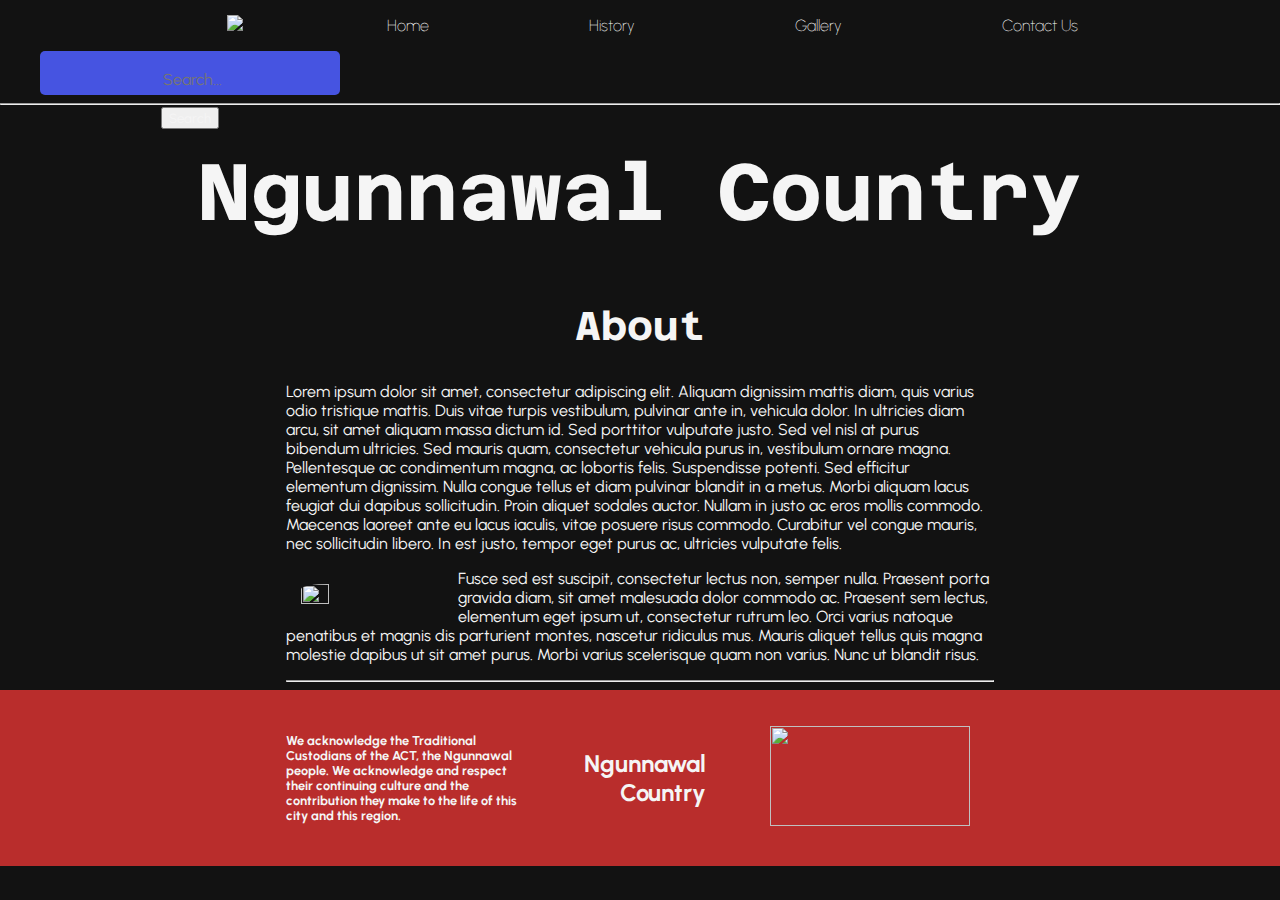
==== index.html @ 4bb2c7e7 "update index" ====
<!DOCTYPE html>

<head>
    <meta charset="UTF-8">
    <meta name="keywords" content="Ngunnawal, Aboriginal, Indigenous, Gallery, History">
    <meta name="viewport" content="width=device-width, initial-scale=1.0">
    <meta name="description" content="This is a website that focuses on the history of the Aboriginal people living in the Canberra region, the Ngunnawal people.">
    <meta name="author" content="Rahil Chand">

    <style>
    </style>

    <link rel="stylesheet" href="/styles.css">

    <!-- meta tags have information about the data on the page -->
    <!-- <meta name="keywords" content="HTML, CSS, JavaScript"> used for search engines to make meaning of your page -->
    <!-- <meta http-equiv="refresh" content="30"> refreshs the doc every 30secs -->
    <!-- mulitple meta tags can be used-->

    <title> Ngunnawal Country | Home </title>
</head>

<body>
    <header class="main-header">

        <nav class="nav main-nav">

            <ul>
                 <li>
                    <img src="/Images/Ngunnawal-logo.png" width="40px" length="40px">
                </li>
                <li>
                    <a href="index.html">Home</a> 
                </li>

                <li>
                    <a href="history.html">History</a> 
                </li>

                <li>
                    <a href="gallery.html">Gallery</a> 
                </li> 

                <li>
                    <a href="contact.html">Contact Us</a> 
                </li>
                
                    <form id="form" role="search">
                    <input type="search" id="query" name="q"
                    placeholder="Search..."
                    aria-label="Search through site content">
                    <button>Search</button>
              </form>
            </ul>
        </nav>

        <hr>
        
        <h1 class="title title-large">Ngunnawal Country</h1>

        <section class="content-section container">
            <h2 class="section-header">About</h2>
        
            <p>
                Lorem ipsum dolor sit amet, consectetur adipiscing elit. Aliquam dignissim mattis diam, quis varius odio tristique mattis. Duis vitae turpis vestibulum, pulvinar ante in, vehicula dolor. In ultricies diam arcu, sit amet aliquam massa dictum id. Sed porttitor vulputate justo. Sed vel nisl at purus bibendum ultricies. Sed mauris quam, consectetur vehicula purus in, vestibulum ornare magna. Pellentesque ac condimentum magna, ac lobortis felis. Suspendisse potenti. Sed efficitur elementum dignissim. Nulla congue tellus et diam pulvinar blandit in a metus. Morbi aliquam lacus feugiat dui dapibus sollicitudin. Proin aliquet sodales auctor. Nullam in justo ac eros mollis commodo. Maecenas laoreet ante eu lacus iaculis, vitae posuere risus commodo. Curabitur vel congue mauris, nec sollicitudin libero. In est justo, tempor eget purus ac, ultricies vulputate felis.
            </p>
        
            <img
              class="main-content-img"
              src="/Images/Ngunnawal-pierre-pouliquin.png"
            />
        
            <p>
                Fusce sed est suscipit, consectetur lectus non, semper nulla. Praesent porta gravida diam, sit amet malesuada dolor commodo ac. Praesent sem lectus, elementum eget ipsum ut, consectetur rutrum leo. Orci varius natoque penatibus et magnis dis parturient montes, nascetur ridiculus mus. Mauris aliquet tellus quis magna molestie dapibus ut sit amet purus. Morbi varius scelerisque quam non varius. Nunc ut blandit risus.
            </p>
        
            <hr/>
          </section>

    <footer class="main-footer">

        <div class="container main-footer-container">

        <h3 style="font-size: 0.8em" class="footer-text">We acknowledge the Traditional Custodians of the ACT, the Ngunnawal people. We acknowledge and respect their continuing
        culture and the contribution they make to the life of this city and this region.</h3>

        <h3 class="footer-text" style="text-align: right; padding-left: 2em;">Ngunnawal Country</h3>
           
            <ul class="nav footer-nav">
                <li>
                    <a href="https://www.act.gov.au/ngunnawal-country">
                        <img src="https://rawcdn.githack.com/4060269/NgunnawalCountryWebDev/99cd039e16647c63a153dbcfd3309907c2a2773e/Images/government-icon.png" width="250px" height="150px">
                    </a>
                </li>  
            </ul>

        </div>

    </footer>
    
</body>
---- styles.css ----
@import url('https://fonts.googleapis.com/css2?family=Urbanist:wght@200&display=swap');

@import url('https://fonts.googleapis.com/css2?family=Azeret+Mono:wght@600&display=swap');

* {
  box-sizing: border-box;
  font-family: 'Urbanist', sans-serif;
  color: whitesmoke;
}

html,
body {
  margin: 0;
  padding: 0;
}

.nav ul {
  margin: 0;
}

.nav li {
  display: inline;
}

.nav a {
  display: inline-block;
  padding: 1em;
  color: white;
  text-decoration: none;
}

.main-nav {
  text-align: center;
  font-size: 1em;
  font-weight: lighter;
  border-bottom: 1px solid #777;
  border: 1px;
}

.main-nav li {
  padding: 0 5%;
}

.nav a:hover {
  background-color: rgba(255, 255, 255, 0.3);
}

.main-header {
  background-image: url(/Images/Ngunnawal-country-banner.png);
  background-position: center;
  background-size: cover;
  padding-bottom: 30px;
}

form {
  background-color: #4654e1;
  width: 300px;
  height: 44px;
  border-radius: 5px;
  display: left;
  flex-direction: row;
  align-items: center;
}

input {
  all: unset;
  font: 16px Urbanist;
  color: #fff;
  height: 100%;
  width: 100%;
  padding: 6px 10px;
}

.title {
  text-align: center;
  color: whitesmoke;
  font-family: 'Azeret Mono', monospace;
  margin: 0;
  font-size: 4em;
}

.title-large {
  font-size: 5em;
  padding: 0.4em;
}

.content-section {
  margin: 1em;
}

.container {
  max-width: 900px;
  margin: 0 auto;
  padding: 0 6em;
}

.section-header {
  font-family: 'Azeret Mono', monospace;
  color: whitesmoke;
  text-decoration: none;
  text-align: center;
  font-size: 2.5em;
}

.main-content-img {
  float: left;
  width: 20%;
  height: 100%;
  margin: 15px;
  border-radius: 20%;
}

.main-footer {
  background-color: #b92d2c;
  font-weight: lighter;
  color: White;
  padding: 0.25em 0;
}

.main-footer-container {
  display: flex;
  align-items: center;
}

.main-footer-container ul {
  flex-grow: 1;
  text-align: right;
}

.footer-text {
  font-size: 1.5em;
  display: flex;
}

.footer-nav li {
  padding: 0 0.5em;
}

.footer-nav img {
  width: 200px;
  height: 100px;
}

.btn {
  text-align: center;
  vertical-align: middle;
  padding: 0.67em;
  cursor: pointer;
}

body {
  background-color: #121212;
}

.btn-header {
  display: block;
  margin: 0 auto;
  color: white;
  border: 2px solid #333;
  background-color: rgba(255, 255, 255, 0);
  border-radius: 1;
  font-size: 1em;
  font-weight: lighter;
  padding-left: 2em;
  padding-right: 2em;
}

.btn-header:hover {
  background-color: rgba(255, 255, 255, 0.3);
}

.btn-play {
  display: block;
  margin: 0 auto;
  color: aliceblue;
}

.button-primary {
  color: whitesmoke;
  background-color: #2cb8b9;
  border: none;
  border-radius: 0.3em;
  font-weight: bold;
}

.button-primary:hover {
  background-color: #777;
}

.btn-danger {
  color: white;
  background-color: red;
  border: none;
  border-radius: 0.3em;
}

.btn-danger:hover {
  background-color: darkred;
}
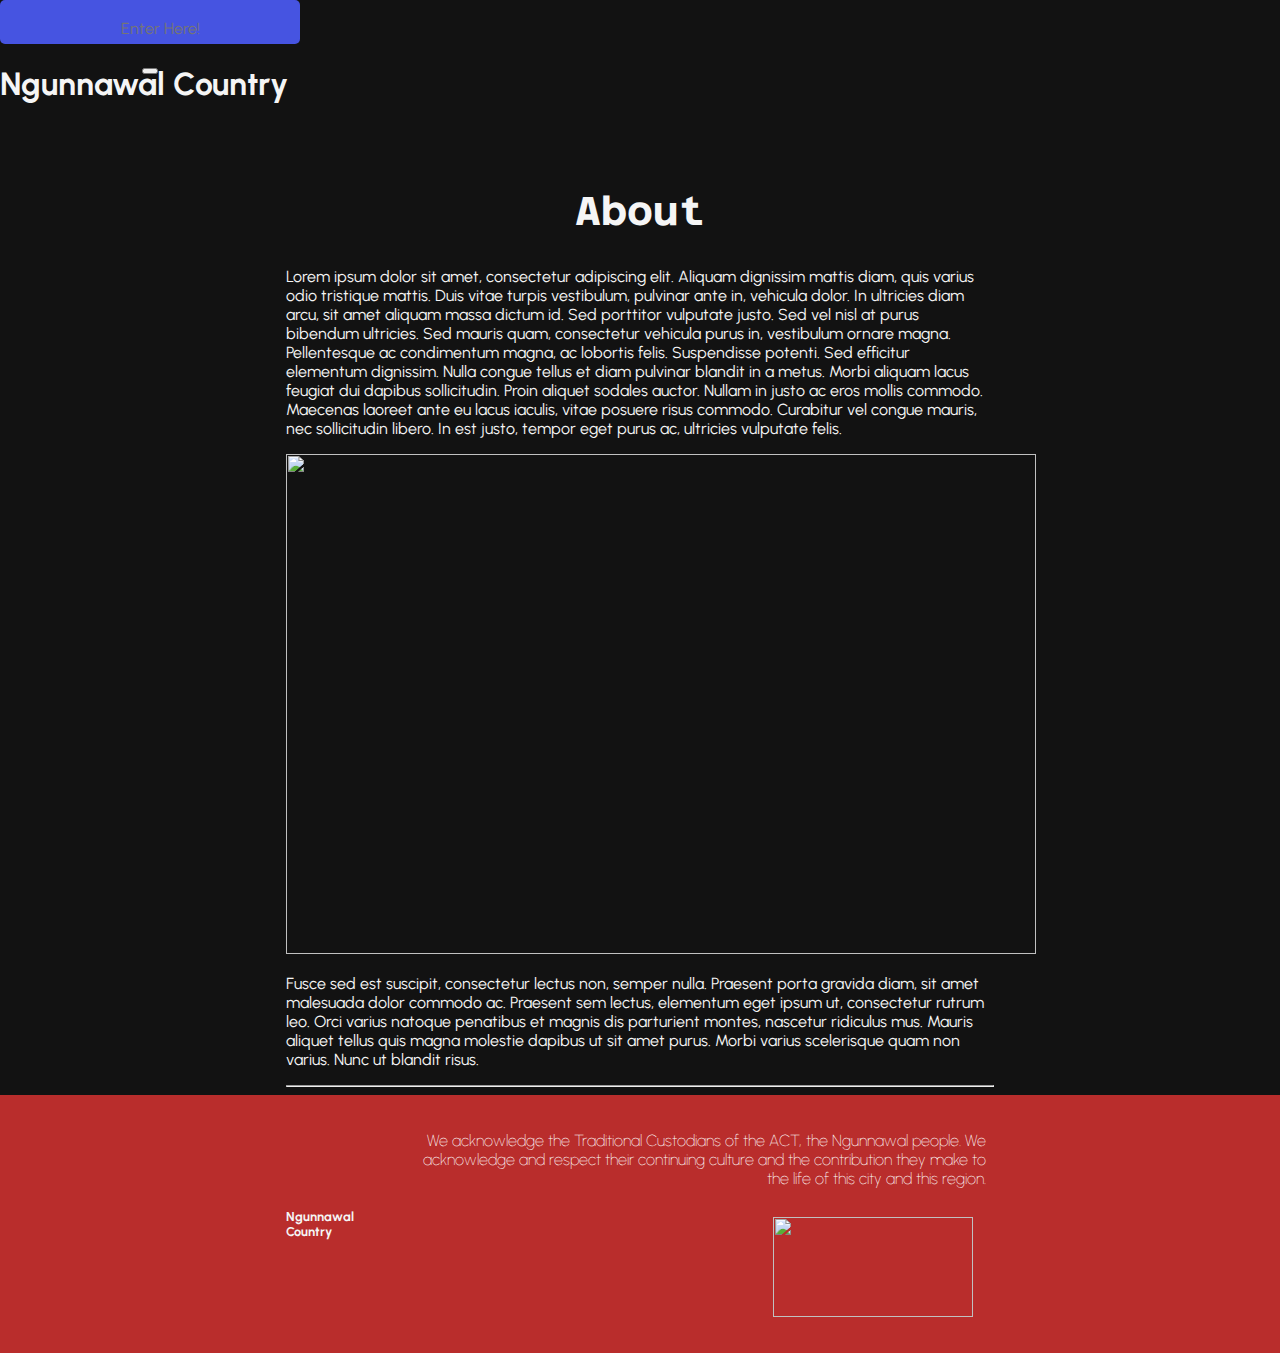
==== commit 090f8239: "backup before change to nav" ====
--- a/index.html
+++ b/index.html
@@ -1,101 +1,111 @@
 <!DOCTYPE html>
 
 <head>
-    <meta charset="UTF-8">
-    <meta name="keywords" content="Ngunnawal, Aboriginal, Indigenous, Gallery, History">
-    <meta name="viewport" content="width=device-width, initial-scale=1.0">
-    <meta name="description" content="This is a website that focuses on the history of the Aboriginal people living in the Canberra region, the Ngunnawal people.">
-    <meta name="author" content="Rahil Chand">
+  <meta charset="UTF-8" />
+  <meta
+    name="keywords"
+    content="Ngunnawal, Aboriginal, Indigenous, Gallery, History"
+  />
+  <meta name="viewport" content="width=device-width, initial-scale=1.0" />
+  <meta
+    name="description"
+    content="This is a website that focuses on the history of the Aboriginal people living in the Canberra region, the Ngunnawal people."
+  />
+  <meta name="author" content="Rahil Chand" />
 
-    <style>
-    </style>
+  <style></style>
 
-    <link rel="stylesheet" href="/styles.css">
+  <link rel="stylesheet" href="/styles.css" />
 
-    <!-- meta tags have information about the data on the page -->
-    <!-- <meta name="keywords" content="HTML, CSS, JavaScript"> used for search engines to make meaning of your page -->
-    <!-- <meta http-equiv="refresh" content="30"> refreshs the doc every 30secs -->
-    <!-- mulitple meta tags can be used-->
+  <!-- meta tags have information about the data on the page -->
+  <!-- <meta name="keywords" content="HTML, CSS, JavaScript"> used for search engines to make meaning of your page -->
+  <!-- <meta http-equiv="refresh" content="30"> refreshs the doc every 30secs -->
+  <!-- mulitple meta tags can be used-->
 
-    <title> Ngunnawal Country | Home </title>
+  <title>Ngunnawal Country | Home</title>
 </head>
 
 <body>
-    <header class="main-header">
+  <header class="main-header">
+    <nav class="nav main-nav">
+      <label for="show-search" class="search-icon"
+        ><i class="fas fa-search"></i
+      ></label>
 
-        <nav class="nav main-nav">
+      <form action="#" class="search-box">
+        <input type="text" placeholder="Enter Here!" required />
+        <button type="submit" class="go-icon">
+          <i class="fas fa-long-arrow-alt-right"></i>
+        </button>
+      </form>
 
-            <ul>
-                 <li>
-                    <img src="/Images/Ngunnawal-logo.png" width="40px" length="40px">
-                </li>
-                <li>
-                    <a href="index.html">Home</a> 
-                </li>
+      <ul></ul>
+    </nav>
 
-                <li>
-                    <a href="history.html">History</a> 
-                </li>
+    <h1 class="band-name band-name-large">Ngunnawal Country</h1>
+  </header>
 
-                <li>
-                    <a href="gallery.html">Gallery</a> 
-                </li> 
+  <section class="content-section container">
+    <h2 class="section-header">About</h2>
 
-                <li>
-                    <a href="contact.html">Contact Us</a> 
-                </li>
-                
-                    <form id="form" role="search">
-                    <input type="search" id="query" name="q"
-                    placeholder="Search..."
-                    aria-label="Search through site content">
-                    <button>Search</button>
-              </form>
-            </ul>
-        </nav>
+    <p>
+      Lorem ipsum dolor sit amet, consectetur adipiscing elit. Aliquam dignissim
+      mattis diam, quis varius odio tristique mattis. Duis vitae turpis
+      vestibulum, pulvinar ante in, vehicula dolor. In ultricies diam arcu, sit
+      amet aliquam massa dictum id. Sed porttitor vulputate justo. Sed vel nisl
+      at purus bibendum ultricies. Sed mauris quam, consectetur vehicula purus
+      in, vestibulum ornare magna. Pellentesque ac condimentum magna, ac
+      lobortis felis. Suspendisse potenti. Sed efficitur elementum dignissim.
+      Nulla congue tellus et diam pulvinar blandit in a metus. Morbi aliquam
+      lacus feugiat dui dapibus sollicitudin. Proin aliquet sodales auctor.
+      Nullam in justo ac eros mollis commodo. Maecenas laoreet ante eu lacus
+      iaculis, vitae posuere risus commodo. Curabitur vel congue mauris, nec
+      sollicitudin libero. In est justo, tempor eget purus ac, ultricies
+      vulputate felis.
+    </p>
 
-        <hr>
-        
-        <h1 class="title title-large">Ngunnawal Country</h1>
+    <img
+      class="about-logic-image"
+      src="/Images/Content/ngunnawal-spelio.png"
+      width="750"
+      height="500"
+    />
 
-        <section class="content-section container">
-            <h2 class="section-header">About</h2>
-        
-            <p>
-                Lorem ipsum dolor sit amet, consectetur adipiscing elit. Aliquam dignissim mattis diam, quis varius odio tristique mattis. Duis vitae turpis vestibulum, pulvinar ante in, vehicula dolor. In ultricies diam arcu, sit amet aliquam massa dictum id. Sed porttitor vulputate justo. Sed vel nisl at purus bibendum ultricies. Sed mauris quam, consectetur vehicula purus in, vestibulum ornare magna. Pellentesque ac condimentum magna, ac lobortis felis. Suspendisse potenti. Sed efficitur elementum dignissim. Nulla congue tellus et diam pulvinar blandit in a metus. Morbi aliquam lacus feugiat dui dapibus sollicitudin. Proin aliquet sodales auctor. Nullam in justo ac eros mollis commodo. Maecenas laoreet ante eu lacus iaculis, vitae posuere risus commodo. Curabitur vel congue mauris, nec sollicitudin libero. In est justo, tempor eget purus ac, ultricies vulputate felis.
-            </p>
-        
+    <p>
+      Fusce sed est suscipit, consectetur lectus non, semper nulla. Praesent
+      porta gravida diam, sit amet malesuada dolor commodo ac. Praesent sem
+      lectus, elementum eget ipsum ut, consectetur rutrum leo. Orci varius
+      natoque penatibus et magnis dis parturient montes, nascetur ridiculus mus.
+      Mauris aliquet tellus quis magna molestie dapibus ut sit amet purus. Morbi
+      varius scelerisque quam non varius. Nunc ut blandit risus.
+    </p>
+
+    <hr />
+  </section>
+
+  <footer class="main-footer">
+    <div class="container main-footer-container">
+      <h3 style="font-size: 0.8em;" class="band-name">Ngunnawal Country</h3>
+      <ul class="nav footer-nav">
+        <li>
+          <a>
+            We acknowledge the Traditional Custodians of the ACT, the Ngunnawal
+            people. We acknowledge and respect their continuing culture and the
+            contribution they make to the life of this city and this region.</a
+          >
+        </li>
+
+        <li>
+          <a
+            style="font-size: 0.8em;"
+            href="https://www.act.gov.au/ngunnawal-country"
+          >
             <img
-              class="main-content-img"
-              src="/Images/Ngunnawal-pierre-pouliquin.png"
+              src="https://rawcdn.githack.com/4060269/NgunnawalCountryWebDev/99cd039e16647c63a153dbcfd3309907c2a2773e/Images/government-icon.png"
             />
-        
-            <p>
-                Fusce sed est suscipit, consectetur lectus non, semper nulla. Praesent porta gravida diam, sit amet malesuada dolor commodo ac. Praesent sem lectus, elementum eget ipsum ut, consectetur rutrum leo. Orci varius natoque penatibus et magnis dis parturient montes, nascetur ridiculus mus. Mauris aliquet tellus quis magna molestie dapibus ut sit amet purus. Morbi varius scelerisque quam non varius. Nunc ut blandit risus.
-            </p>
-        
-            <hr/>
-          </section>
-
-    <footer class="main-footer">
-
-        <div class="container main-footer-container">
-
-        <h3 style="font-size: 0.8em" class="footer-text">We acknowledge the Traditional Custodians of the ACT, the Ngunnawal people. We acknowledge and respect their continuing
-        culture and the contribution they make to the life of this city and this region.</h3>
-
-        <h3 class="footer-text" style="text-align: right; padding-left: 2em;">Ngunnawal Country</h3>
-           
-            <ul class="nav footer-nav">
-                <li>
-                    <a href="https://www.act.gov.au/ngunnawal-country">
-                        <img src="https://rawcdn.githack.com/4060269/NgunnawalCountryWebDev/99cd039e16647c63a153dbcfd3309907c2a2773e/Images/government-icon.png" width="250px" height="150px">
-                    </a>
-                </li>  
-            </ul>
-
-        </div>
-
-    </footer>
-    
+          </a>
+        </li>
+      </ul>
+    </div>
+  </footer>
 </body>
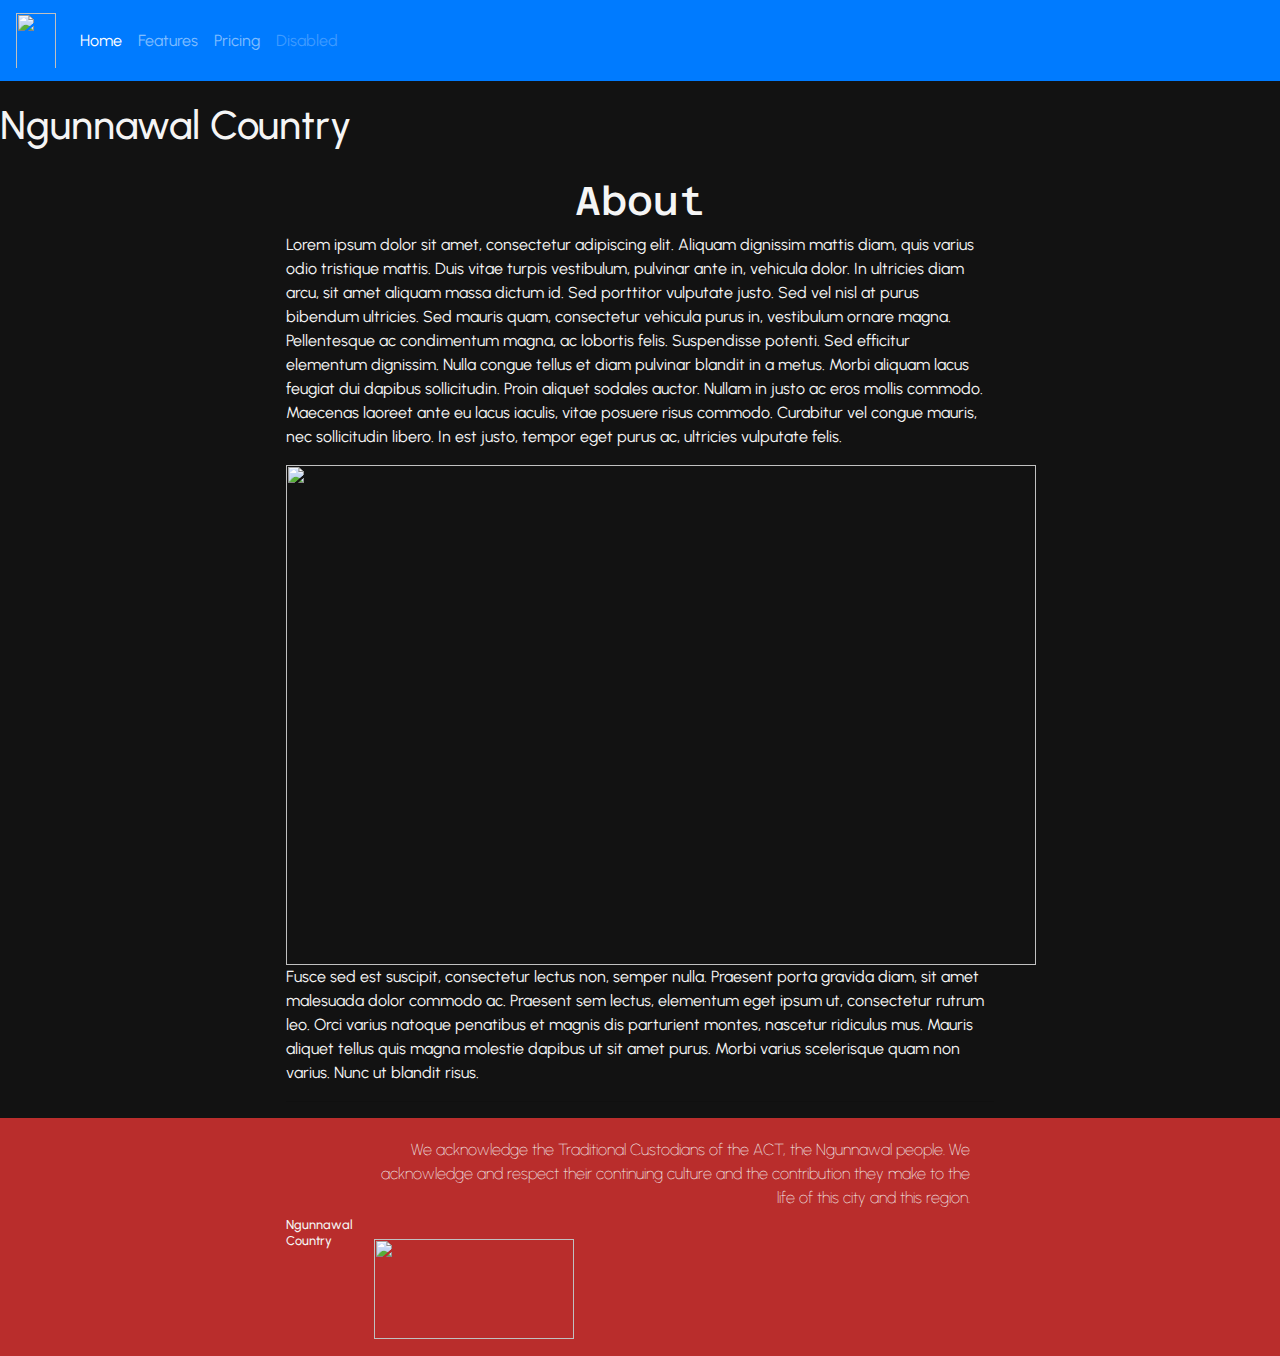
==== commit 86141032: "update nav bg image for navbar required" ====
--- a/index.html
+++ b/index.html
@@ -6,7 +6,10 @@
     name="keywords"
     content="Ngunnawal, Aboriginal, Indigenous, Gallery, History"
   />
-  <meta name="viewport" content="width=device-width, initial-scale=1.0" />
+  <meta
+    name="viewport"
+    content="width=device-width, initial-scale=1.0, shrink-to-fit=no"
+  />
   <meta
     name="description"
     content="This is a website that focuses on the history of the Aboriginal people living in the Canberra region, the Ngunnawal people."
@@ -15,9 +18,26 @@
 
   <style></style>
 
+  <link
+    rel="stylesheet"
+    href="https://cdn.jsdelivr.net/npm/bootstrap@4.0.0/dist/css/bootstrap.min.css"
+    integrity="sha384-Gn5384xqQ1aoWXA+058RXPxPg6fy4IWvTNh0E263XmFcJlSAwiGgFAW/dAiS6JXm"
+    crossorigin="anonymous"
+  />
   <link rel="stylesheet" href="/styles.css" />
-
-  <!-- meta tags have information about the data on the page -->
+    <!--
+    meta
+    tags
+    have
+    information
+    about
+    the
+    data
+    on
+    the
+    page
+    --
+  />
   <!-- <meta name="keywords" content="HTML, CSS, JavaScript"> used for search engines to make meaning of your page -->
   <!-- <meta http-equiv="refresh" content="30"> refreshs the doc every 30secs -->
   <!-- mulitple meta tags can be used-->
@@ -26,23 +46,43 @@
 </head>
 
 <body>
-  <header class="main-header">
-    <nav class="nav main-nav">
-      <label for="show-search" class="search-icon"
-        ><i class="fas fa-search"></i
-      ></label>
-
-      <form action="#" class="search-box">
-        <input type="text" placeholder="Enter Here!" required />
-        <button type="submit" class="go-icon">
-          <i class="fas fa-long-arrow-alt-right"></i>
-        </button>
-      </form>
-
-      <ul></ul>
+  <header>
+    <!--class="main-header"-->
+    <nav class="navbar navbar-expand-lg navbar-dark bg-primary">
+      <img
+    class="navbar-brand"
+    src="https://rawcdn.githack.com/4060269/NgunnawalCountryWebDev/11545666c06b32d8f8cef29c0316ff6d5b270260/Images/Ngunnawal-logo.png"
+    width="40px"
+    height="65px" class="navbar-brand" href="#"></a>
+      <button
+        class="navbar-toggler"
+        type="button"
+        data-toggle="collapse"
+        data-target="#navbarNavAltMarkup"
+        aria-controls="navbarNavAltMarkup"
+        aria-expanded="false"
+        aria-label="Toggle navigation"
+      >
+        <span class="navbar-toggler-icon"></span>
+      </button>
+      <div class="collapse navbar-collapse" id="navbarNavAltMarkup">
+        <div class="navbar-nav">
+          <a class="nav-item nav-link active" href="#"
+            >Home <span class="sr-only">(current)</span></a
+          >
+          <a class="nav-item nav-link" href="#">Features</a>
+          <a class="nav-item nav-link" href="#">Pricing</a>
+          <a class="nav-item nav-link disabled" href="#">Disabled</a>
+        </div>
+      </div>
     </nav>
 
-    <h1 class="band-name band-name-large">Ngunnawal Country</h1>
+    <h1
+      class="band-name band-name-large"
+      style="padding-top: 20px; padding-bottom: 20px;"
+    >
+      Ngunnawal Country
+    </h1>
   </header>
 
   <section class="content-section container">
@@ -108,4 +148,20 @@
       </ul>
     </div>
   </footer>
+
+  <script
+    src="https://code.jquery.com/jquery-3.2.1.slim.min.js"
+    integrity="sha384-KJ3o2DKtIkvYIK3UENzmM7KCkRr/rE9/Qpg6aAZGJwFDMVNA/GpGFF93hXpG5KkN"
+    crossorigin="anonymous"
+  ></script>
+  <script
+    src="https://cdn.jsdelivr.net/npm/popper.js@1.12.9/dist/umd/popper.min.js"
+    integrity="sha384-ApNbgh9B+Y1QKtv3Rn7W3mgPxhU9K/ScQsAP7hUibX39j7fakFPskvXusvfa0b4Q"
+    crossorigin="anonymous"
+  ></script>
+  <script
+    src="https://cdn.jsdelivr.net/npm/bootstrap@4.0.0/dist/js/bootstrap.min.js"
+    integrity="sha384-JZR6Spejh4U02d8jOt6vLEHfe/JQGiRRSQQxSfFWpi1MquVdAyjUar5+76PVCmYl"
+    crossorigin="anonymous"
+  ></script>
 </body>
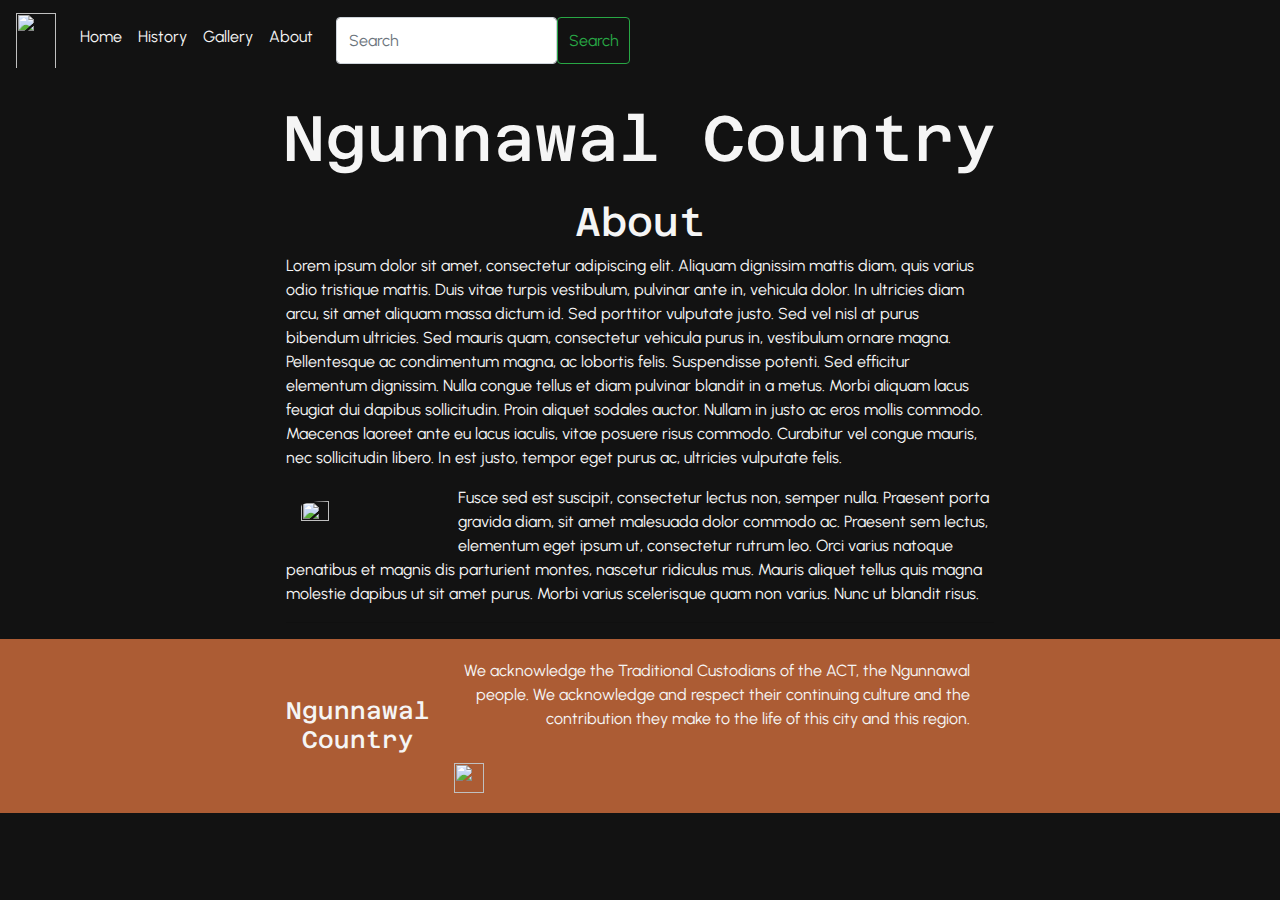
==== commit fc97fca5: "update all" ====
--- a/index.html
+++ b/index.html
@@ -1,59 +1,56 @@
 <!DOCTYPE html>
 
 <head>
-  <meta charset="UTF-8" />
+  <meta charset="UTF-8"/>
+
   <meta
     name="keywords"
-    content="Ngunnawal, Aboriginal, Indigenous, Gallery, History"
-  />
+    content="Ngunnawal, Aboriginal, Indigenous, Gallery, History"/>
+
   <meta
     name="viewport"
-    content="width=device-width, initial-scale=1.0, shrink-to-fit=no"
-  />
+    content="width=device-width, initial-scale=1.0, shrink-to-fit=no"/>
+
   <meta
     name="description"
-    content="This is a website that focuses on the history of the Aboriginal people living in the Canberra region, the Ngunnawal people."
-  />
-  <meta name="author" content="Rahil Chand" />
+    content="This is a website that focuses on the history of the Aboriginal people living in the Canberra region, the Ngunnawal people."/>
 
-  <style></style>
+  <meta 
+    name="author" 
+    content="Rahil Chand"/>
 
-  <link
-    rel="stylesheet"
-    href="https://cdn.jsdelivr.net/npm/bootstrap@4.0.0/dist/css/bootstrap.min.css"
-    integrity="sha384-Gn5384xqQ1aoWXA+058RXPxPg6fy4IWvTNh0E263XmFcJlSAwiGgFAW/dAiS6JXm"
-    crossorigin="anonymous"
-  />
-  <link rel="stylesheet" href="/styles.css" />
-    <!--
-    meta
-    tags
-    have
-    information
-    about
-    the
-    data
-    on
-    the
-    page
-    --
-  />
-  <!-- <meta name="keywords" content="HTML, CSS, JavaScript"> used for search engines to make meaning of your page -->
-  <!-- <meta http-equiv="refresh" content="30"> refreshs the doc every 30secs -->
-  <!-- mulitple meta tags can be used-->
+    <!-- meta tags have information about the data on the page -->
+    <!-- <meta name="keywords" content="HTML, CSS, JavaScript"> used for search engines to make meaning of your page -->
+    <!-- <meta http-equiv="refresh" content="30"> refreshs the doc every 30secs -->
+    <!-- mulitple meta tags can be used -->
+
+  <link rel="stylesheet" href="https://cdn.jsdelivr.net/npm/bootstrap@4.0.0/dist/css/bootstrap.min.css" integrity="sha384-Gn5384xqQ1aoWXA+058RXPxPg6fy4IWvTNh0E263XmFcJlSAwiGgFAW/dAiS6JXm" crossorigin="anonymous"/>
+  
+  <link rel="stylesheet" href="/styles.css"/>
+  
+  <style>
+
+  </style>
 
   <title>Ngunnawal Country | Home</title>
 </head>
 
 <body>
   <header>
-    <!--class="main-header"-->
-    <nav class="navbar navbar-expand-lg navbar-dark bg-primary">
-      <img
+    <nav 
+    class="navbar navbar-expand-lg" 
+    style="background-image: url(https://rawcdn.githack.com/4060269/NgunnawalCountryWebDev/acd81713929e874598bffc8d20f2ed3be696c257/Images/Ngunnawal-country-banner.png);
+    background-size: 2000px 150px;
+    background-position: center;
+    ">
+    
+    
+    <img
     class="navbar-brand"
     src="https://rawcdn.githack.com/4060269/NgunnawalCountryWebDev/11545666c06b32d8f8cef29c0316ff6d5b270260/Images/Ngunnawal-logo.png"
     width="40px"
     height="65px" class="navbar-brand" href="#"></a>
+
       <button
         class="navbar-toggler"
         type="button"
@@ -61,28 +58,44 @@
         data-target="#navbarNavAltMarkup"
         aria-controls="navbarNavAltMarkup"
         aria-expanded="false"
-        aria-label="Toggle navigation"
-      >
+        aria-label="Toggle navigation">
+
         <span class="navbar-toggler-icon"></span>
       </button>
+
       <div class="collapse navbar-collapse" id="navbarNavAltMarkup">
         <div class="navbar-nav">
-          <a class="nav-item nav-link active" href="#"
-            >Home <span class="sr-only">(current)</span></a
-          >
-          <a class="nav-item nav-link" href="#">Features</a>
-          <a class="nav-item nav-link" href="#">Pricing</a>
-          <a class="nav-item nav-link disabled" href="#">Disabled</a>
+
+          <a class="nav-item nav-link active" 
+          style="color: whitesmoke;"
+          href="index.html">Home
+          <span class="sr-only">(current)</span></a>
+
+          <a class="nav-item nav-link" 
+          style="color: whitesmoke;"
+          href="history.html">History</a>
+
+          <a class="nav-item nav-link"
+          style="color: whitesmoke;"
+          href="gallery.html">Gallery</a>
+
+          <a class="nav-item nav-link" 
+          style="color: whitesmoke;"
+          href="about.html">About</a>
+
+            <div class="container-fluid">
+              <form class="d-flex" role="search">
+                <input class="form-control me-2" type="search" placeholder="Search" aria-label="Search">
+                <button class="btn btn-outline-success" type="submit">Search</button>
+              </form>
+            </div>
         </div>
       </div>
     </nav>
 
     <h1
       class="band-name band-name-large"
-      style="padding-top: 20px; padding-bottom: 20px;"
-    >
-      Ngunnawal Country
-    </h1>
+      style="padding-top: 20px; padding-bottom: 20px;">Ngunnawal Country</h1>
   </header>
 
   <section class="content-section container">
@@ -107,8 +120,6 @@
     <img
       class="about-logic-image"
       src="/Images/Content/ngunnawal-spelio.png"
-      width="750"
-      height="500"
     />
 
     <p>
@@ -125,43 +136,34 @@
 
   <footer class="main-footer">
     <div class="container main-footer-container">
-      <h3 style="font-size: 0.8em;" class="band-name">Ngunnawal Country</h3>
+
+      <h3 style="font-size: 1.5em;" class="band-name">Ngunnawal Country</h3>
       <ul class="nav footer-nav">
+
         <li>
           <a>
             We acknowledge the Traditional Custodians of the ACT, the Ngunnawal
             people. We acknowledge and respect their continuing culture and the
-            contribution they make to the life of this city and this region.</a
-          >
+            contribution they make to the life of this city and this region.
+          </a>
         </li>
 
         <li>
-          <a
-            style="font-size: 0.8em;"
-            href="https://www.act.gov.au/ngunnawal-country"
-          >
-            <img
-              src="https://rawcdn.githack.com/4060269/NgunnawalCountryWebDev/99cd039e16647c63a153dbcfd3309907c2a2773e/Images/government-icon.png"
-            />
+          <a href="https://www.act.gov.au/ngunnawal-country">
+            <img src="https://rawcdn.githack.com/4060269/NgunnawalCountryWebDev/99cd039e16647c63a153dbcfd3309907c2a2773e/Images/government-icon.png"/>
           </a>
         </li>
       </ul>
     </div>
   </footer>
 
-  <script
-    src="https://code.jquery.com/jquery-3.2.1.slim.min.js"
-    integrity="sha384-KJ3o2DKtIkvYIK3UENzmM7KCkRr/rE9/Qpg6aAZGJwFDMVNA/GpGFF93hXpG5KkN"
-    crossorigin="anonymous"
-  ></script>
-  <script
-    src="https://cdn.jsdelivr.net/npm/popper.js@1.12.9/dist/umd/popper.min.js"
-    integrity="sha384-ApNbgh9B+Y1QKtv3Rn7W3mgPxhU9K/ScQsAP7hUibX39j7fakFPskvXusvfa0b4Q"
-    crossorigin="anonymous"
-  ></script>
-  <script
-    src="https://cdn.jsdelivr.net/npm/bootstrap@4.0.0/dist/js/bootstrap.min.js"
-    integrity="sha384-JZR6Spejh4U02d8jOt6vLEHfe/JQGiRRSQQxSfFWpi1MquVdAyjUar5+76PVCmYl"
-    crossorigin="anonymous"
-  ></script>
+  <script src="https://code.jquery.com/jquery-3.2.1.slim.min.js"
+    integrity="sha384-KJ3o2DKtIkvYIK3UENzmM7KCkRr/rE9/Qpg6aAZGJwFDMVNA/GpGFF93hXpG5KkN" crossorigin="anonymous"></script>
+  <script src="https://cdn.jsdelivr.net/npm/popper.js@1.12.9/dist/umd/popper.min.js"
+    integrity="sha384-ApNbgh9B+Y1QKtv3Rn7W3mgPxhU9K/ScQsAP7hUibX39j7fakFPskvXusvfa0b4Q" crossorigin="anonymous"></script>
+  <script src="https://cdn.jsdelivr.net/npm/bootstrap@4.0.0/dist/js/bootstrap.min.js"
+    integrity="sha384-JZR6Spejh4U02d8jOt6vLEHfe/JQGiRRSQQxSfFWpi1MquVdAyjUar5+76PVCmYl" crossorigin="anonymous"></script>
+
 </body>
+
+</html>--- a/styles.css
+++ b/styles.css
@@ -2,198 +2,397 @@
 
 @import url('https://fonts.googleapis.com/css2?family=Azeret+Mono:wght@600&display=swap');
 
+
+
 * {
-  box-sizing: border-box;
-  font-family: 'Urbanist', sans-serif;
-  color: whitesmoke;
+    box sizing: border-box;
+    font-family: 'Urbanist', sans-serif;
+    color: whitesmoke;
 }
 
 html,
 body {
-  margin: 0;
-  padding: 0;
+    margin: 0;
+    padding: 0;
 }
 
 .nav ul {
-  margin: 0;
+    margin: 0;
 }
 
 .nav li {
-  display: inline;
+    display: inline;
 }
 
 .nav a {
-  display: inline-block;
-  padding: 1em;
-  color: white;
-  text-decoration: none;
+    display: inline-block;
+    padding: 1em;
+    color: white;
+    text-decoration: none;
 }
 
 .main-nav {
+    text-align: center;
+    font-size: 1em;
+    font-weight: lighter;
+    border-bottom: 1px solid #777;
+    border: 1px;
+}
+
+.main-nav li {
+    padding: 0 5%;
+}
+
+.nav a:hover {
+    background-color: rgba(255, 255, 255, .3)
+}
+
+.main-header {
+    background-image: url(https://rawcdn.githack.com/4060269/NgunnawalCountryWebDev/acd81713929e874598bffc8d20f2ed3be696c257/Images/Ngunnawal-country-banner.png);
+    background-position: 100% 100%;
+    background-size: cover;
+    padding-bottom: 30px;
+}
+
+.band-name {
+    text-align: center;
+    color: whitesmoke;
+    font-family: 'Azeret Mono', monospace;
+    margin: 0;
+    font-size: 3em;
+}
+
+.band-name-large {
+    font-size: 4em;
+}
+
+.content-section {
+    margin: 1em;
+
+}
+
+.container {
+    max-width: 900px;
+    margin: 0 auto;
+    padding: 0 6em;
+}
+
+.section-header {
+    font-family: 'Azeret Mono', monospace;
+    color: whitesmoke;
+    text-decoration: none;
+    text-align: center;
+    font-size: 2.5em;
+}
+
+.about-logic-image {
+    float: left;
+    width: 20%;
+    height: 100%;
+    margin: 15px;
+    border-radius: 20%;
+}
+
+.main-footer {
+    background-color: #ac5c34;
+    color: White;
+    padding: .25em 0;
+}
+
+.main-footer-container {
+    display: flex;
+    align-items: center;
+}
+
+.main-footer-container ul {
+    flex-grow: 1;
+    text-align: right;
+}
+
+.footer-nav li {
+    padding: 0 .5em;
+}
+
+.footer-nav img {
+    width: 30px;
+    height: 30px;
+}
+
+.btn {
+    text-align: center;
+    vertical-align: middle;
+    padding: .67em;
+    cursor: pointer;
+}
+
+body {
+    background-color: #121212;
+}
+
+.btn-header {
+    display: block;
+    margin: 0 auto;
+    color: white;
+    border: 2px solid #333;
+    background-color: rgba(255, 255, 255, 0);
+    border-radius: 1;
+    font-size: 1em;
+    font-weight: lighter;
+    padding-left: 2em;
+    padding-right: 2em;
+}
+
+.btn-header:hover {
+    background-color: rgba(255, 255, 255, .3)
+}
+
+.btn-play {
+    display: block;
+    margin: 0 auto;
+    color: aliceblue;
+}
+
+.album-row {
+    border-bottom: 1px solid whitesmoke;
+    padding-bottom: 1em;
+    margin-bottom: 1em;
+}
+
+.album-row:last-child {
+    border-bottom: none;
+}
+
+.album-item {
+    display: inline-block;
+    padding-right: .5em;
+}
+
+.album-name {
+    font-weight: bolder;
+    width: 24%;
+}
+
+.album-date {
+    width: 11%;
+}
+
+.album-quote {
+    width: 42%;
+}
+
+.album-button {
+    position: relative;
+    top: -20px;
+    max-width: 19%;
+
+}
+
+.button-primary {
+    color: whitesmoke;
+    background-color: #2cb8b9;
+    border: none;
+    border-radius: .3em;
+    font-weight: bold;
+}
+
+.button-primary:hover {
+    background-color: #777;
+}
+
+.shop-item {
+    margin: 1em;
+}
+
+.shop-item-title {
+    display: block;
+    width: 100%;
+    text-align: center;
+    font-weight: bold;
+    font-size: large;
+    color: white;
+}
+
+.shop-item-img {
+    height: 275px;
+}
+
+.shop-item-details {
+    display: flex;
+    align-items: center;
+    padding: 5px;
+}
+
+.shop-item-price {
+    flex-grow: 1;
+}
+
+.shop-items {
+    display: flex;
+    flex-wrap: wrap;
+    justify-content: space-around;
+}
+
+.shop-item-reduced {
+    color: red;
+    margin: -60px;
+}
+
+.shop-item-price-reduced {
+    color: red;
+
+}
+
+.cart-header {
+    font-size: 1.2em;
+}
+
+.cart-column {
+    display: flex;
+    align-items: center;
+    border-bottom: 1px solid black;
+    margin-right: 1.5em;
+    padding-bottom: 10px;
+    margin-top: 10px;
+}
+
+.cart-row {
+    display: flex;
+}
+
+.cart-item {
+    width: 45%;
+}
+
+.cart-price {
+    width: 20%;
+    font-size: 1.2em;
+    color: #333;
+}
+
+.cart-quantity {
+    width: 35%;
+}
+
+.cart-item-title {
+    color: #333;
+    margin-left: 0.5em;
+    font-size: 1.2em;
+}
+
+.cart-item-image {
+    width: 75px;
+    height: auto;
+}
+
+.btn-danger {
+    color: white;
+    background-color: red;
+    border: none;
+    border-radius: .3em;
+}
+
+.btn-danger:hover {
+    background-color: darkred;
+}
+
+.cart-quantity-input {
+    height: 34px;
+    width: 50px;
+    border-radius: 5px;
+    border: 1px solid white;
+    background-color: black;
+    color: #333;
+    padding: 0%;
+    text-align: center;
+    font-size: 1.2em;
+    margin-right: 25px;
+}
+
+.cart-row:last-child {
+    border-bottom: 1px solid white;
+}
+
+.cart-row:last-child .cart-column {
+    border: none;
+}
+
+.cart-total {
+    text-align: end;
+    margin-top: 10px;
+    margin-right: 10px;
+}
+
+.cart-total-title {
+    font-weight: bold;
+    font-size: 1.5em;
+    color: white;
+    margin-right: 20px;
+}
+
+.cart-total-price {
+    color: #333;
+    font-size: 1.1em;
+}
+
+.btn-purchase {
+    display: block;
+    margin: 40px auto 80px auto;
+    font-size: 1.75em;
+}
+
+  /* dropdown responsive code start */
+  .content .links ul,
+  .content .links ul ul{
+    position: static;
+    opacity: 1;
+    visibility: visible;
+    background: none;
+    max-height: 0px;
+    overflow: hidden;
+  }
+  .content .links #show-features:checked ~ ul,
+  .content .links #show-services:checked ~ ul,
+  .content .links #show-items:checked ~ ul{
+    max-height: 100vh;
+  }
+  .content .links ul li{
+    margin: 7px 20px;
+  }
+  .content .links ul li a{
+    font-size: 18px;
+    line-height: 30px;
+    border-radius: 5px!important;
+  }
+}
+@media screen and (max-width: 400px){
+  .wrapper nav{
+    padding: 0 10px;
+  }
+  .content .logo a{
+    font-size: 27px;
+  }
+  .wrapper .search-box{
+    max-width: calc(100% - 70px);
+  }
+  .wrapper .search-box .go-icon{
+    width: 30px;
+    right: 0;
+  }
+  .wrapper .search-box input{
+    padding-right: 30px;
+  }
+}
+.dummy-text{
+  position: absolute;
+  top: 50%;
+  left: 50%;
+  width: 100%;
+  z-index: -1;
+  padding: 0 20px;
   text-align: center;
-  font-size: 1em;
-  font-weight: lighter;
-  border-bottom: 1px solid #777;
-  border: 1px;
-}
-
-.main-nav li {
-  padding: 0 5%;
-}
-
-.nav a:hover {
-  background-color: rgba(255, 255, 255, 0.3);
-}
-
-.main-header {
-  background-image: url(/Images/Ngunnawal-country-banner.png);
-  background-position: center;
-  background-size: cover;
-  padding-bottom: 30px;
-}
-
-form {
-  background-color: #4654e1;
-  width: 300px;
-  height: 44px;
-  border-radius: 5px;
-  display: left;
-  flex-direction: row;
-  align-items: center;
-}
-
-input {
-  all: unset;
-  font: 16px Urbanist;
-  color: #fff;
-  height: 100%;
-  width: 100%;
-  padding: 6px 10px;
-}
-
-.title {
-  text-align: center;
-  color: whitesmoke;
-  font-family: 'Azeret Mono', monospace;
-  margin: 0;
-  font-size: 4em;
-}
-
-.title-large {
-  font-size: 5em;
-  padding: 0.4em;
-}
-
-.content-section {
-  margin: 1em;
-}
-
-.container {
-  max-width: 900px;
-  margin: 0 auto;
-  padding: 0 6em;
-}
-
-.section-header {
-  font-family: 'Azeret Mono', monospace;
-  color: whitesmoke;
-  text-decoration: none;
-  text-align: center;
-  font-size: 2.5em;
-}
-
-.main-content-img {
-  float: left;
-  width: 20%;
-  height: 100%;
-  margin: 15px;
-  border-radius: 20%;
-}
-
-.main-footer {
-  background-color: #b92d2c;
-  font-weight: lighter;
-  color: White;
-  padding: 0.25em 0;
-}
-
-.main-footer-container {
-  display: flex;
-  align-items: center;
-}
-
-.main-footer-container ul {
-  flex-grow: 1;
-  text-align: right;
-}
-
-.footer-text {
-  font-size: 1.5em;
-  display: flex;
-}
-
-.footer-nav li {
-  padding: 0 0.5em;
-}
-
-.footer-nav img {
-  width: 200px;
-  height: 100px;
-}
-
-.btn {
-  text-align: center;
-  vertical-align: middle;
-  padding: 0.67em;
-  cursor: pointer;
-}
-
-body {
-  background-color: #121212;
-}
-
-.btn-header {
-  display: block;
-  margin: 0 auto;
-  color: white;
-  border: 2px solid #333;
-  background-color: rgba(255, 255, 255, 0);
-  border-radius: 1;
-  font-size: 1em;
-  font-weight: lighter;
-  padding-left: 2em;
-  padding-right: 2em;
-}
-
-.btn-header:hover {
-  background-color: rgba(255, 255, 255, 0.3);
-}
-
-.btn-play {
-  display: block;
-  margin: 0 auto;
-  color: aliceblue;
-}
-
-.button-primary {
-  color: whitesmoke;
-  background-color: #2cb8b9;
-  border: none;
-  border-radius: 0.3em;
-  font-weight: bold;
-}
-
-.button-primary:hover {
-  background-color: #777;
-}
-
-.btn-danger {
-  color: white;
-  background-color: red;
-  border: none;
-  border-radius: 0.3em;
-}
-
-.btn-danger:hover {
-  background-color: darkred;
-}
+  transform: translate(-50%, -50%);
+}
+.dummy-text h2{
+  font-size: 45px;
+  margin: 5px 0;
+}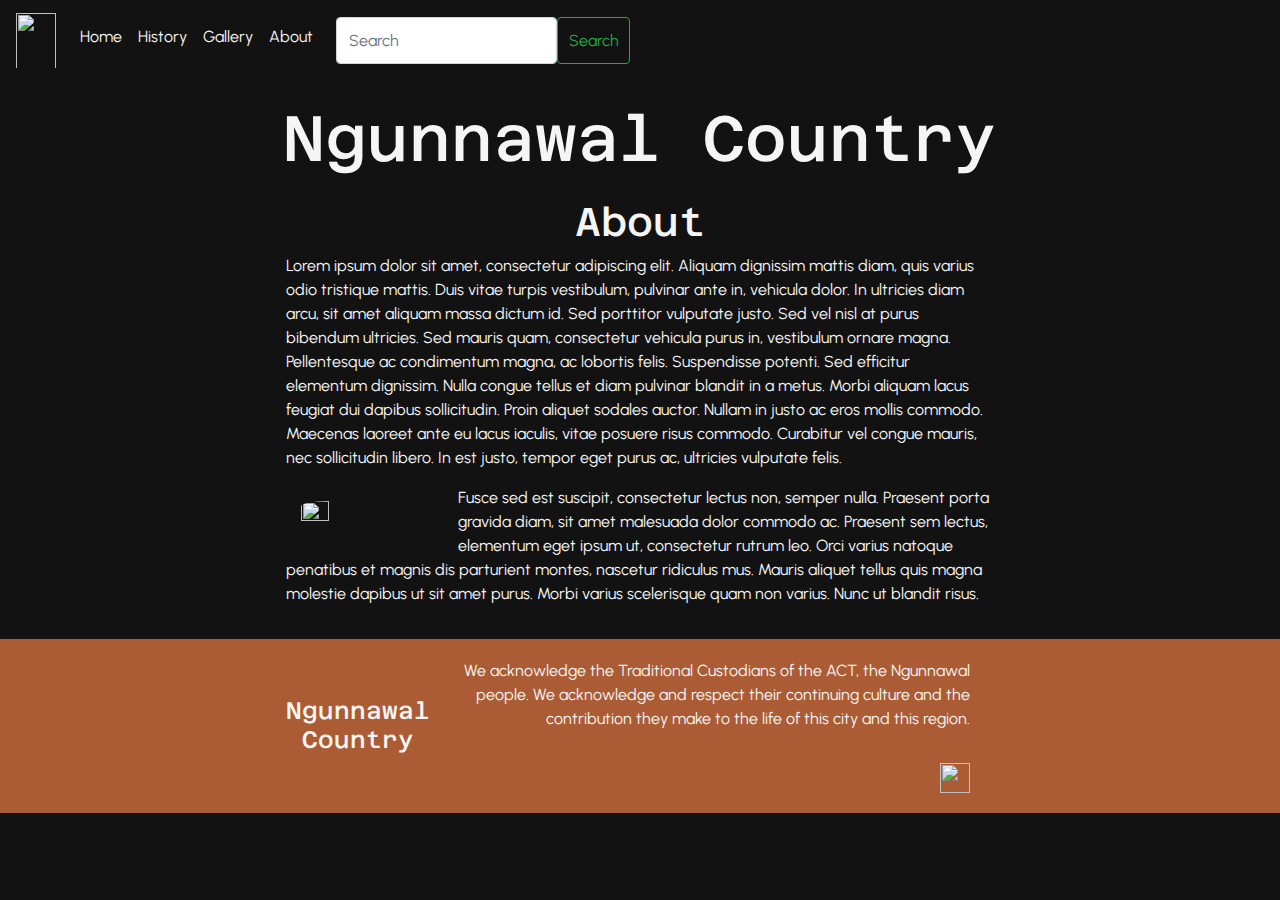
==== commit a6759bd5: "updates" ====
--- a/index.html
+++ b/index.html
@@ -39,9 +39,10 @@
   <header>
     <nav 
     class="navbar navbar-expand-lg" 
-    style="background-image: url(https://rawcdn.githack.com/4060269/NgunnawalCountryWebDev/acd81713929e874598bffc8d20f2ed3be696c257/Images/Ngunnawal-country-banner.png);
-    background-size: 2000px 150px;
-    background-position: center;
+    style="background-image: url(/Images/Requisites/Ngunnawal-country-banner.png);
+    background-size: 1000px 150px;
+    background-position: right;
+    background-repeat: no-repeat;
     ">
     
     
@@ -148,8 +149,10 @@
           </a>
         </li>
 
-        <li>
-          <a href="https://www.act.gov.au/ngunnawal-country">
+        <li style="width: 100%;">
+          <a href="https://www.act.gov.au/ngunnawal-country"
+          style="background-size:contain">
+
             <img src="https://rawcdn.githack.com/4060269/NgunnawalCountryWebDev/99cd039e16647c63a153dbcfd3309907c2a2773e/Images/government-icon.png"/>
           </a>
         </li>
--- a/styles.css
+++ b/styles.css
@@ -199,91 +199,6 @@
     background-color: #777;
 }
 
-.shop-item {
-    margin: 1em;
-}
-
-.shop-item-title {
-    display: block;
-    width: 100%;
-    text-align: center;
-    font-weight: bold;
-    font-size: large;
-    color: white;
-}
-
-.shop-item-img {
-    height: 275px;
-}
-
-.shop-item-details {
-    display: flex;
-    align-items: center;
-    padding: 5px;
-}
-
-.shop-item-price {
-    flex-grow: 1;
-}
-
-.shop-items {
-    display: flex;
-    flex-wrap: wrap;
-    justify-content: space-around;
-}
-
-.shop-item-reduced {
-    color: red;
-    margin: -60px;
-}
-
-.shop-item-price-reduced {
-    color: red;
-
-}
-
-.cart-header {
-    font-size: 1.2em;
-}
-
-.cart-column {
-    display: flex;
-    align-items: center;
-    border-bottom: 1px solid black;
-    margin-right: 1.5em;
-    padding-bottom: 10px;
-    margin-top: 10px;
-}
-
-.cart-row {
-    display: flex;
-}
-
-.cart-item {
-    width: 45%;
-}
-
-.cart-price {
-    width: 20%;
-    font-size: 1.2em;
-    color: #333;
-}
-
-.cart-quantity {
-    width: 35%;
-}
-
-.cart-item-title {
-    color: #333;
-    margin-left: 0.5em;
-    font-size: 1.2em;
-}
-
-.cart-item-image {
-    width: 75px;
-    height: auto;
-}
-
 .btn-danger {
     color: white;
     background-color: red;
@@ -295,104 +210,8 @@
     background-color: darkred;
 }
 
-.cart-quantity-input {
-    height: 34px;
-    width: 50px;
-    border-radius: 5px;
-    border: 1px solid white;
-    background-color: black;
-    color: #333;
-    padding: 0%;
-    text-align: center;
-    font-size: 1.2em;
-    margin-right: 25px;
-}
-
-.cart-row:last-child {
-    border-bottom: 1px solid white;
-}
-
-.cart-row:last-child .cart-column {
-    border: none;
-}
-
-.cart-total {
-    text-align: end;
-    margin-top: 10px;
-    margin-right: 10px;
-}
-
-.cart-total-title {
-    font-weight: bold;
-    font-size: 1.5em;
-    color: white;
-    margin-right: 20px;
-}
-
-.cart-total-price {
-    color: #333;
-    font-size: 1.1em;
-}
-
 .btn-purchase {
     display: block;
     margin: 40px auto 80px auto;
     font-size: 1.75em;
-}
-
-  /* dropdown responsive code start */
-  .content .links ul,
-  .content .links ul ul{
-    position: static;
-    opacity: 1;
-    visibility: visible;
-    background: none;
-    max-height: 0px;
-    overflow: hidden;
-  }
-  .content .links #show-features:checked ~ ul,
-  .content .links #show-services:checked ~ ul,
-  .content .links #show-items:checked ~ ul{
-    max-height: 100vh;
-  }
-  .content .links ul li{
-    margin: 7px 20px;
-  }
-  .content .links ul li a{
-    font-size: 18px;
-    line-height: 30px;
-    border-radius: 5px!important;
-  }
-}
-@media screen and (max-width: 400px){
-  .wrapper nav{
-    padding: 0 10px;
-  }
-  .content .logo a{
-    font-size: 27px;
-  }
-  .wrapper .search-box{
-    max-width: calc(100% - 70px);
-  }
-  .wrapper .search-box .go-icon{
-    width: 30px;
-    right: 0;
-  }
-  .wrapper .search-box input{
-    padding-right: 30px;
-  }
-}
-.dummy-text{
-  position: absolute;
-  top: 50%;
-  left: 50%;
-  width: 100%;
-  z-index: -1;
-  padding: 0 20px;
-  text-align: center;
-  transform: translate(-50%, -50%);
-}
-.dummy-text h2{
-  font-size: 45px;
-  margin: 5px 0;
 }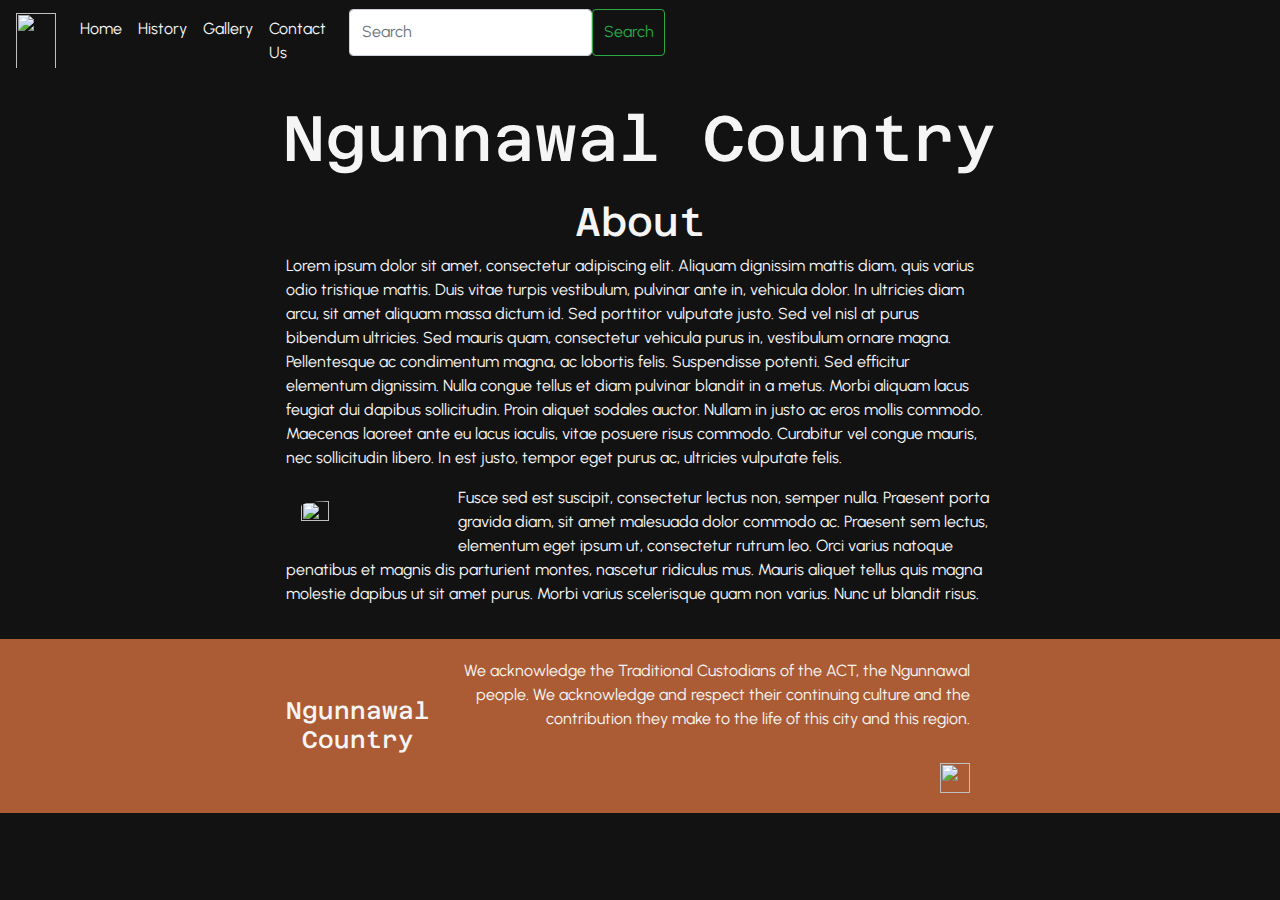
==== commit 85e53c2a: "update all html" ====
--- a/index.html
+++ b/index.html
@@ -82,7 +82,7 @@
 
           <a class="nav-item nav-link" 
           style="color: whitesmoke;"
-          href="about.html">About</a>
+          href="contact.html">Contact Us</a>
 
             <div class="container-fluid">
               <form class="d-flex" role="search">
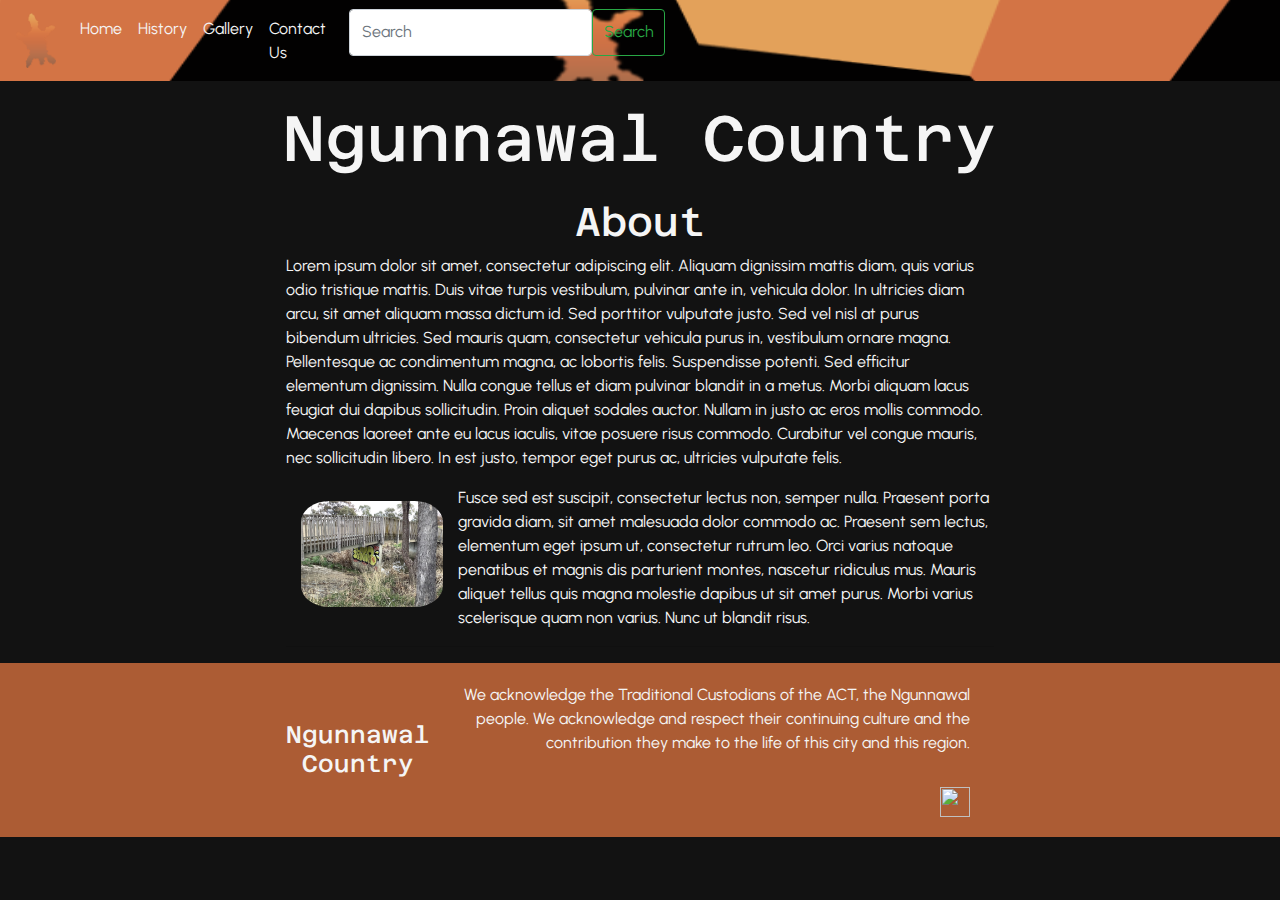
==== commit f63a0fd7: "update html files" ====
--- a/index.html
+++ b/index.html
@@ -26,12 +26,8 @@
 
   <link rel="stylesheet" href="https://cdn.jsdelivr.net/npm/bootstrap@4.0.0/dist/css/bootstrap.min.css" integrity="sha384-Gn5384xqQ1aoWXA+058RXPxPg6fy4IWvTNh0E263XmFcJlSAwiGgFAW/dAiS6JXm" crossorigin="anonymous"/>
   
-  <link rel="stylesheet" href="/styles.css"/>
+  <link rel="stylesheet" href="styles.css"/>
   
-  <style>
-
-  </style>
-
   <title>Ngunnawal Country | Home</title>
 </head>
 
@@ -39,16 +35,16 @@
   <header>
     <nav 
     class="navbar navbar-expand-lg" 
-    style="background-image: url(/Images/Requisites/Ngunnawal-country-banner.png);
+    style="background-image: url(Images/Requisites/Ngunnawal-country-banner.png);
     background-size: 1000px 150px;
     background-position: right;
-    background-repeat: no-repeat;
+    background-repeat: repeat;
     ">
     
     
     <img
     class="navbar-brand"
-    src="https://rawcdn.githack.com/4060269/NgunnawalCountryWebDev/11545666c06b32d8f8cef29c0316ff6d5b270260/Images/Ngunnawal-logo.png"
+    src="Images/Requisites/Ngunnawal-logo.png"
     width="40px"
     height="65px" class="navbar-brand" href="#"></a>
 
@@ -120,7 +116,7 @@
 
     <img
       class="about-logic-image"
-      src="/Images/Content/ngunnawal-spelio.png"
+      src="Images/Content/ngunnawal-spelio.png"
     />
 
     <p>
@@ -153,7 +149,7 @@
           <a href="https://www.act.gov.au/ngunnawal-country"
           style="background-size:contain">
 
-            <img src="https://rawcdn.githack.com/4060269/NgunnawalCountryWebDev/99cd039e16647c63a153dbcfd3309907c2a2773e/Images/government-icon.png"/>
+            <img src="Images/Footer/government-icon.png"/>
           </a>
         </li>
       </ul>
